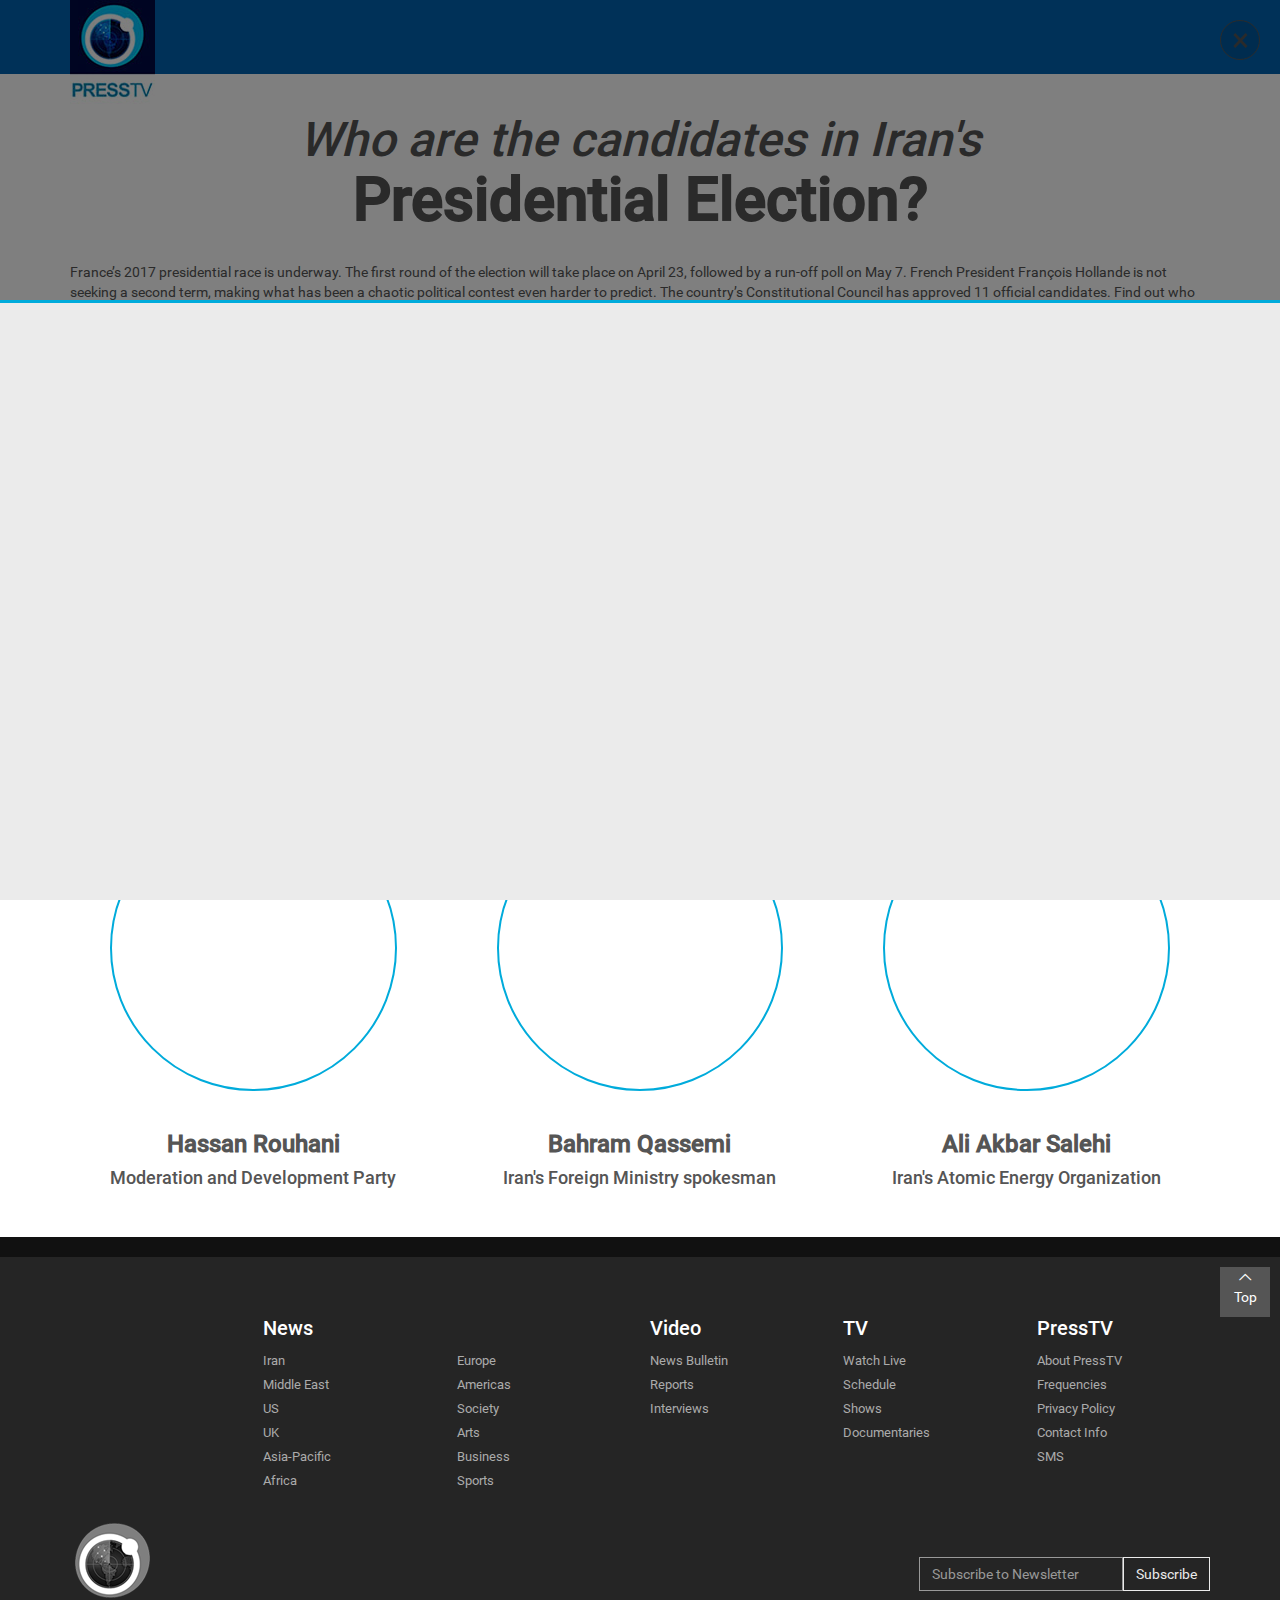
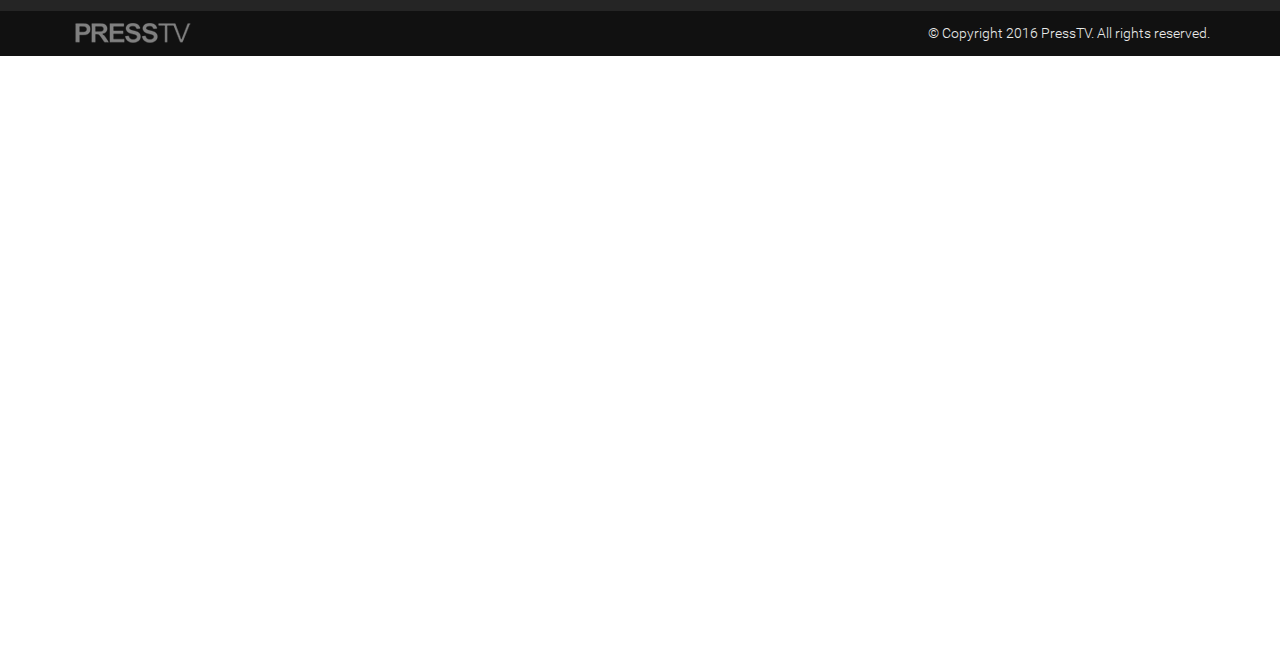
==== candidates.html @ a767547f "Implemented Election Candidates page" ====
<!DOCTYPE html>
<!--[if lt IE 7]>      <html class="no-js lt-ie9 lt-ie8 lt-ie7"> <![endif]-->
<!--[if IE 7]>         <html class="no-js lt-ie9 lt-ie8"> <![endif]-->
<!--[if IE 8]>         <html class="no-js lt-ie9"> <![endif]-->
<!--[if gt IE 8]><!--> <html class="no-js"> <!--<![endif]-->
        <head>
                <meta charset="utf-8">
                <meta http-equiv="X-UA-Compatible" content="IE=edge,chrome=1">
                <title>{Index}</title>
                <meta name="description" content="{Description}">
                <meta name="viewport" content="width=device-width, initial-scale=1">
                <link rel="stylesheet" href="css/style.css">
                <script src="js/modernizr-2.6.2.min.js"></script>
        </head>
        <body class="election candidates sidebar-open">
                <header id="header">
                        <div id="masthead" class="wrapper _bluedark">
                                <div class="container">
                                        <div class="row">
                                                <div class="col-xs-4 col-sm-3 col-md-2 col-lg-1">
                                                        <h1 class="logo">
                                                                <a href="/">PressTV</a>
                                                        </h1>
                                                </div>
                                        </div>
                                </div>
                        </div>
                </header>
                <aside id="sidebar-details">
                        <button class="close-sidebar" data-target="body" data-class="sidebar-open">&times;</button>
                        <div class="contents"></div>
                </aside>
                <section id="main">
                        <div id="main-top" class="wrapper">
                                <div class="container">
                                        <div id="page" class="row">
                                                <div class="col-xs-12">
                                                        <header class="page-heading">
                                                                <h2 class="page-header">Who are the candidates in Iran's <strong>Presidential Election?</strong></h2>
                                                        </header>
                                                        <p class="page-description">France’s 2017 presidential race is underway. The first round of the election will take place on April 23, followed by a run-off poll on May 7. French President François Hollande is not seeking a second term, making what has been a chaotic political contest even harder to predict. The country’s Constitutional Council has approved 11 official candidates. Find out who they are and where they stand by clicking on their pictures below.</p>
                                                        <div class="panel candidates">
                                                                <div class="panel-body">
                                                                        <ul>
                                                                                <li>
                                                                                        <figure>
                                                                                                <img src="http://cdn.presstv.com/photo/20170408/7693d14b-1abb-499e-b173-322547d65906.jpg" alt="Rouhani" />
                                                                                        </figure>
                                                                                        <h3>Hassan Rouhani</h3>
                                                                                        <h4>Moderation and Development Party</h4>
                                                                                        <pre>
                                                                                                <figure>
                                                                                                        <img src="http://cdn.presstv.com/photo/20170408/7693d14b-1abb-499e-b173-322547d65906.jpg" alt="Rouhani" />
                                                                                                </figure>
                                                                                                        <h2>Hassan Rouhani</h2>
                                                                                                        <h4>Moderation and Development Party</h4>
                                                                                                        <hr />
                                                                                                        <p>
                                                                                                        Age: 75 
                                                                                                        <br>
                                                                                                        Party: Solidarity and Progress
                                                                                                        <br>
                                                                                                        This is his third presidential run. In 2012 he came in tenth (last), with 0.25 percent of the vote.
                                                                                                        <br>
                                                                                                        <br>
                                                                                                        <strong>Foreign spy?</strong> He was strongly influenced during a trip to New York in 1974 by Lyndon LaRouche, the founder of the US Labor Party who was known for his conspiracy theories. The FBI took an interest in Cheminade because of his relationship with LaRouche and described him in a document as a foreign spy in the service of LaRouche.  
                                                                                                        <br>
                                                                                                        <br>
                                                                                                        <strong>Different class.</strong> Difficult to place on the political chessboard, he highlights his fight against “financial occupation” which, according to him, is represented by Wall Street, the City of London, Brussels and the IMF.
                                                                                                        <br>
                                                                                                        <br>
                                                                                                        <strong>Sea changer.</strong> According to him, the sea is the next frontier for humanity. “It’s there where almost everything remains to be explored, where everything can be rethought and redone.”
                                                                                                    </p>
                                                                                                        <strong>Foreign spy?</strong> He was strongly influenced during a trip to New York in 1974 by Lyndon LaRouche, the founder of the US Labor Party who was known for his conspiracy theories. The FBI took an interest in Cheminade because of his relationship with LaRouche and described him in a document as a foreign spy in the service of LaRouche.  
                                                                                                        <br>
                                                                                                        <br>
                                                                                                        <strong>Different class.</strong> Difficult to place on the political chessboard, he highlights his fight against “financial occupation” which, according to him, is represented by Wall Street, the City of London, Brussels and the IMF.
                                                                                                        <br>
                                                                                                        <br>
                                                                                                        <strong>Sea changer.</strong> According to him, the sea is the next frontier for humanity. “It’s there where almost everything remains to be explored, where everything can be rethought and redone.”
                                                                                                    </p>
                                                                                                        <strong>Foreign spy?</strong> He was strongly influenced during a trip to New York in 1974 by Lyndon LaRouche, the founder of the US Labor Party who was known for his conspiracy theories. The FBI took an interest in Cheminade because of his relationship with LaRouche and described him in a document as a foreign spy in the service of LaRouche.  
                                                                                                        <br>
                                                                                                        <br>
                                                                                                        <strong>Different class.</strong> Difficult to place on the political chessboard, he highlights his fight against “financial occupation” which, according to him, is represented by Wall Street, the City of London, Brussels and the IMF.
                                                                                                        <br>
                                                                                                        <br>
                                                                                                        <strong>Sea changer.</strong> According to him, the sea is the next frontier for humanity. “It’s there where almost everything remains to be explored, where everything can be rethought and redone.”
                                                                                                    </p>
                                                                                        </pre>
                                                                                </li>
                                                                                <li>
                                                                                        <figure>
                                                                                                <img src="http://cdn.presstv.com/photo/20170409/4a0caa93-962d-42b8-a019-cabf157050ab.jpg" alt="Qassemi" />
                                                                                        </figure>
                                                                                        <h3>Bahram Qassemi</h3>
                                                                                        <h4>Iran's Foreign Ministry spokesman</h4>
                                                                                        <pre>
                                                                                                        <h2>Hassan Rouhani</h2>
                                                                                                        <h4>Moderation and Development Party</h4>
                                                                                                        <hr />
                                                                                                        <p>
                                                                                                        Age: 75 
                                                                                                        <br>
                                                                                                        Party: Solidarity and Progress
                                                                                                        <br>
                                                                                                        Iran has dismissed as “ridiculous” the Jordanian monarch's juxtaposition of the Islamic Republic with the Takfiri Daesh group in a recent interview with The Washington Post.
                                                                                                        <br>
                                                                                                        <br>
                                                                                                        <strong>Foreign spy?</strong> “It seems the Jordanian king is strategically and fundamentally mistaken in his definition of terrorism and his interpretations simply reflect the poor and shallow nature of his perspective on regional developments,” he added.  
                                                                                                        <br>
                                                                                                        <br>
                                                                                                        <strong>Different class.</strong> Difficult to place on the political chessboard, he highlights his fight against “financial occupation” which, according to him, is represented by Wall Street, the City of London, Brussels and the IMF.
                                                                                                        <br>
                                                                                                        <br>
                                                                                                        <strong>Sea changer.</strong> According to him, the sea is the next frontier for humanity. “It’s there where almost everything remains to be explored, where everything can be rethought and redone.”
                                                                                                    </p>
                                                                                        </pre>
                                                                                </li>
                                                                                <li>
                                                                                        <figure>
                                                                                                <img src="http://cdn.presstv.com/photo/20170408/cd7e4b1e-ac38-48e6-9157-bbdaa4df1745.jpg" alt="Salehi" />
                                                                                        </figure>
                                                                                        <h3>Ali Akbar Salehi</h3>
                                                                                        <h4>Iran's Atomic Energy Organization</h4>
                                                                                        <pre>
                                                                                                        <h2>Ali Akbar Salehi</h2>
                                                                                                        <h4>Iran's Atomic Energy Organization</h4>
                                                                                                        <hr />
                                                                                                        <p>
                                                                                                        Age: 75 
                                                                                                        <br>
                                                                                                        Party: Solidarity and Progress
                                                                                                        <br>
                                                                                                        Iran has dismissed as “ridiculous” the Jordanian monarch's juxtaposition of the Islamic Republic with the Takfiri Daesh group in a recent interview with The Washington Post.
                                                                                                        <br>
                                                                                                        <br>
                                                                                                        <strong>Foreign spy?</strong> “It seems the Jordanian king is strategically and fundamentally mistaken in his definition of terrorism and his interpretations simply reflect the poor and shallow nature of his perspective on regional developments,” he added.  
                                                                                                        <br>
                                                                                                        <br>
                                                                                                        <strong>Different class.</strong> Difficult to place on the political chessboard, he highlights his fight against “financial occupation” which, according to him, is represented by Wall Street, the City of London, Brussels and the IMF.
                                                                                                        <br>
                                                                                                        <br>
                                                                                                        <strong>Sea changer.</strong> According to him, the sea is the next frontier for humanity. “It’s there where almost everything remains to be explored, where everything can be rethought and redone.”
                                                                                                    </p>
                                                                                        </pre>
                                                                                </li>
                                                                                <li>
                                                                                        <figure>
                                                                                                <img src="http://cdn.presstv.com/photo/20170408/7693d14b-1abb-499e-b173-322547d65906.jpg" alt="Rouhani" />
                                                                                        </figure>
                                                                                        <h3>Hassan Rouhani</h3>
                                                                                        <h4>Moderation and Development Party</h4>
                                                                                        <pre>
                                                                                                        <h2>Hassan Rouhani</h2>
                                                                                                        <h4>Moderation and Development Party</h4>
                                                                                                        <hr />
                                                                                                        <p>
                                                                                                        Age: 75 
                                                                                                        <br>
                                                                                                        Party: Solidarity and Progress
                                                                                                        <br>
                                                                                                        This is his third presidential run. In 2012 he came in tenth (last), with 0.25 percent of the vote.
                                                                                                        <br>
                                                                                                        <br>
                                                                                                        <strong>Foreign spy?</strong> He was strongly influenced during a trip to New York in 1974 by Lyndon LaRouche, the founder of the US Labor Party who was known for his conspiracy theories. The FBI took an interest in Cheminade because of his relationship with LaRouche and described him in a document as a foreign spy in the service of LaRouche.  
                                                                                                        <br>
                                                                                                        <br>
                                                                                                        <strong>Different class.</strong> Difficult to place on the political chessboard, he highlights his fight against “financial occupation” which, according to him, is represented by Wall Street, the City of London, Brussels and the IMF.
                                                                                                        <br>
                                                                                                        <br>
                                                                                                        <strong>Sea changer.</strong> According to him, the sea is the next frontier for humanity. “It’s there where almost everything remains to be explored, where everything can be rethought and redone.”
                                                                                                    </p>
                                                                                        </pre>
                                                                                </li>
                                                                                <li>
                                                                                        <figure>
                                                                                                <img src="http://cdn.presstv.com/photo/20170409/4a0caa93-962d-42b8-a019-cabf157050ab.jpg" alt="Qassemi" />
                                                                                        </figure>
                                                                                        <h3>Bahram Qassemi</h3>
                                                                                        <h4>Iran's Foreign Ministry spokesman</h4>
                                                                                        <pre>
                                                                                                        <h2>Hassan Rouhani</h2>
                                                                                                        <h4>Moderation and Development Party</h4>
                                                                                                        <hr />
                                                                                                        <p>
                                                                                                        Age: 75 
                                                                                                        <br>
                                                                                                        Party: Solidarity and Progress
                                                                                                        <br>
                                                                                                        Iran has dismissed as “ridiculous” the Jordanian monarch's juxtaposition of the Islamic Republic with the Takfiri Daesh group in a recent interview with The Washington Post.
                                                                                                        <br>
                                                                                                        <br>
                                                                                                        <strong>Foreign spy?</strong> “It seems the Jordanian king is strategically and fundamentally mistaken in his definition of terrorism and his interpretations simply reflect the poor and shallow nature of his perspective on regional developments,” he added.  
                                                                                                        <br>
                                                                                                        <br>
                                                                                                        <strong>Different class.</strong> Difficult to place on the political chessboard, he highlights his fight against “financial occupation” which, according to him, is represented by Wall Street, the City of London, Brussels and the IMF.
                                                                                                        <br>
                                                                                                        <br>
                                                                                                        <strong>Sea changer.</strong> According to him, the sea is the next frontier for humanity. “It’s there where almost everything remains to be explored, where everything can be rethought and redone.”
                                                                                                    </p>
                                                                                        </pre>
                                                                                </li>
                                                                                <li>
                                                                                        <figure>
                                                                                                <img src="http://cdn.presstv.com/photo/20170408/cd7e4b1e-ac38-48e6-9157-bbdaa4df1745.jpg" alt="Salehi" />
                                                                                        </figure>
                                                                                        <h3>Ali Akbar Salehi</h3>
                                                                                        <h4>Iran's Atomic Energy Organization</h4>
                                                                                        <pre>
                                                                                                        <h2>Ali Akbar Salehi</h2>
                                                                                                        <h4>Iran's Atomic Energy Organization</h4>
                                                                                                        <hr />
                                                                                                        <p>
                                                                                                        Age: 75 
                                                                                                        <br>
                                                                                                        Party: Solidarity and Progress
                                                                                                        <br>
                                                                                                        Iran has dismissed as “ridiculous” the Jordanian monarch's juxtaposition of the Islamic Republic with the Takfiri Daesh group in a recent interview with The Washington Post.
                                                                                                        <br>
                                                                                                        <br>
                                                                                                        <strong>Foreign spy?</strong> “It seems the Jordanian king is strategically and fundamentally mistaken in his definition of terrorism and his interpretations simply reflect the poor and shallow nature of his perspective on regional developments,” he added.  
                                                                                                        <br>
                                                                                                        <br>
                                                                                                        <strong>Different class.</strong> Difficult to place on the political chessboard, he highlights his fight against “financial occupation” which, according to him, is represented by Wall Street, the City of London, Brussels and the IMF.
                                                                                                        <br>
                                                                                                        <br>
                                                                                                        <strong>Sea changer.</strong> According to him, the sea is the next frontier for humanity. “It’s there where almost everything remains to be explored, where everything can be rethought and redone.”
                                                                                                    </p>
                                                                                        </pre>
                                                                                </li>
                                                                        </ul>
                                                                </div>
                                                        </div>
                                                </div>
                                        </div>
                                </div>
                        </div>
                </section>
                <footer id="footer">
                        <div class="wrapper _gray">
                                <div class="container">
                                        <div id="sitemap" class="row">
                                                <div class="col-xs-4 col-sm-2 col-md-2 hidden-xs">
                                                        &nbsp;
                                                </div>
                                                <div class="col-xs-12 col-sm-4 col-md-4">
                                                        <div class="footer-menu">
                                                                <h4 class="menu-title">
                                                                        <a href="#">News</a>
                                                                </h4>
                                                                <div class="row">
                                                                        <div class="col-xs-6">
                                                                                <ol>
                                                                                        <li><a href="/Default/Section/101">Iran</a></li>
                                                                                        <li><a href="/Default/Section/102">Middle East</a></li>
                                                                                        <li><a href="/Default/Section/103"><span>US</span></a></li>
                                                                                        <li><a href="/Default/Section/108"><span>UK</span></a></li>
                                                                                        <li><a href="/Default/Section/104">Asia-Pacific</a></li>
                                                                                        <li><a href="/Default/Section/105">Africa</a></li>
                                                                                </ol>
                                                                        </div>
                                                                        <div class="col-xs-6">
                                                                                <ol>
                                                                                        <li><a href="/Default/Section/106">Europe</a></li>
                                                                                        <li><a href="/Default/Section/107">Americas</a></li>
                                                                                        <li><a href="/Default/Section/12001">Society</a></li>
                                                                                        <li><a href="/Default/Section/12002">Arts</a></li>
                                                                                        <li><a href="/Default/Section/12004">Business</a></li>
                                                                                        <li><a href="/Default/Section/12005">Sports</a></li>
                                                                                </ol>
                                                                        </div>
                                                                </div>
                                                        </div>
                                                </div>
                                                <div class="col-xs-12 col-sm-2 col-md-2">
                                                        <div class="footer-menu">
                                                                <h4 class="menu-title">
                                                                        <a href="/Default/Section/130">Video</a>
                                                                </h4>
                                                                <ol>
                                                                        <li><a href="/Default/Section/13012">News Bulletin</a></li>
                                                                        <li><a href="/Default/Section/13001">Reports</a></li>
                                                                        <li><a href="/Default/Section/13002">Interviews</a></li>
                                                                </ol>
                                                        </div>
                                                </div>
                                                <div class="col-xs-12 col-sm-2 col-md-2">
                                                        <div class="footer-menu">
                                                                <h4 class="menu-title">
                                                                        <a href="#">TV</a>
                                                                </h4>
                                                                <ol>
                                                                        <li><a href="/Default/Live">Watch Live</a></li>
                                                                        <li><a href="/Default/Schedule">Schedule</a></li>
                                                                        <li><a href="#">Shows</a></li>
                                                                        <li><a href="http://presstvdoc.com">Documentaries</a></li>
                                                                </ol>
                                                        </div>
                                                </div>
                                                <div class="col-xs-12 col-sm-2 col-md-2">
                                                        <div class="footer-menu">
                                                                <h4 class="menu-title">
                                                                        <a href="#">PressTV</a>
                                                                </h4>
                                                                <ol>
                                                                        <li><a href="/Detail/2014/12/31/390988/About-PressTV">About PressTV</a></li>
                                                                        <li><a href="/Default/Frequencies">Frequencies</a></li>
                                                                        <li><a href="/Detail/2014/12/31/390990/Privacy-Policy">Privacy Policy</a></li>
                                                                        <li><a href="/Detail/2014/12/31/390989/Contact-Press-TV">Contact Info</a></li>
                                                                        <li><a href="/Default/SMS">SMS</a></li>
                                                                </ol>
                                                        </div>
                                                </div>
                                        </div>
                                        <div class="row hidden-xs">
                                                <div class="col-xs-12">
                                                        <form class="form-inline newsletter" action="#" method="get" id="newsletter-form">
                                                                <div class="form-group">
                                                                        <input id="inpEmail" type="email" placeholder="Subscribe to Newsletter" name="email" class="form-control" />
                                                                        <button type="submit" class="btn btn-default">Subscribe</button>
                                                                </div>
                                                                <div class="clearfix"></div>
                                                        </form>
                                                </div>
                                        </div>
                                </div>
                        </div>
                        <div id="copyright" class="wrapper _black">
                                <div class="container">
                                        <div class="row">
                                                <div class="col-sm-2 logo-container text-right">
                                                        <a href="#" class="footer-logo">PressTV</a>
                                                </div>
                                                <div class="col-sm-10 text-right">
                                                        &copy; Copyright 2016 PressTV. All rights reserved.
                                                </div>
                                        </div>
                                </div>
                        </div>
                        <div class="to-top">
                                <i class="icon-up-open-big"></i> Top
                        </div>    </footer>
                <script src="js/jquery-1.11.3.min.js"></script>
                <script src="js/owl.carousel.min.js"></script>
                <script src="js/main.js"></script>
        </body>
</html>
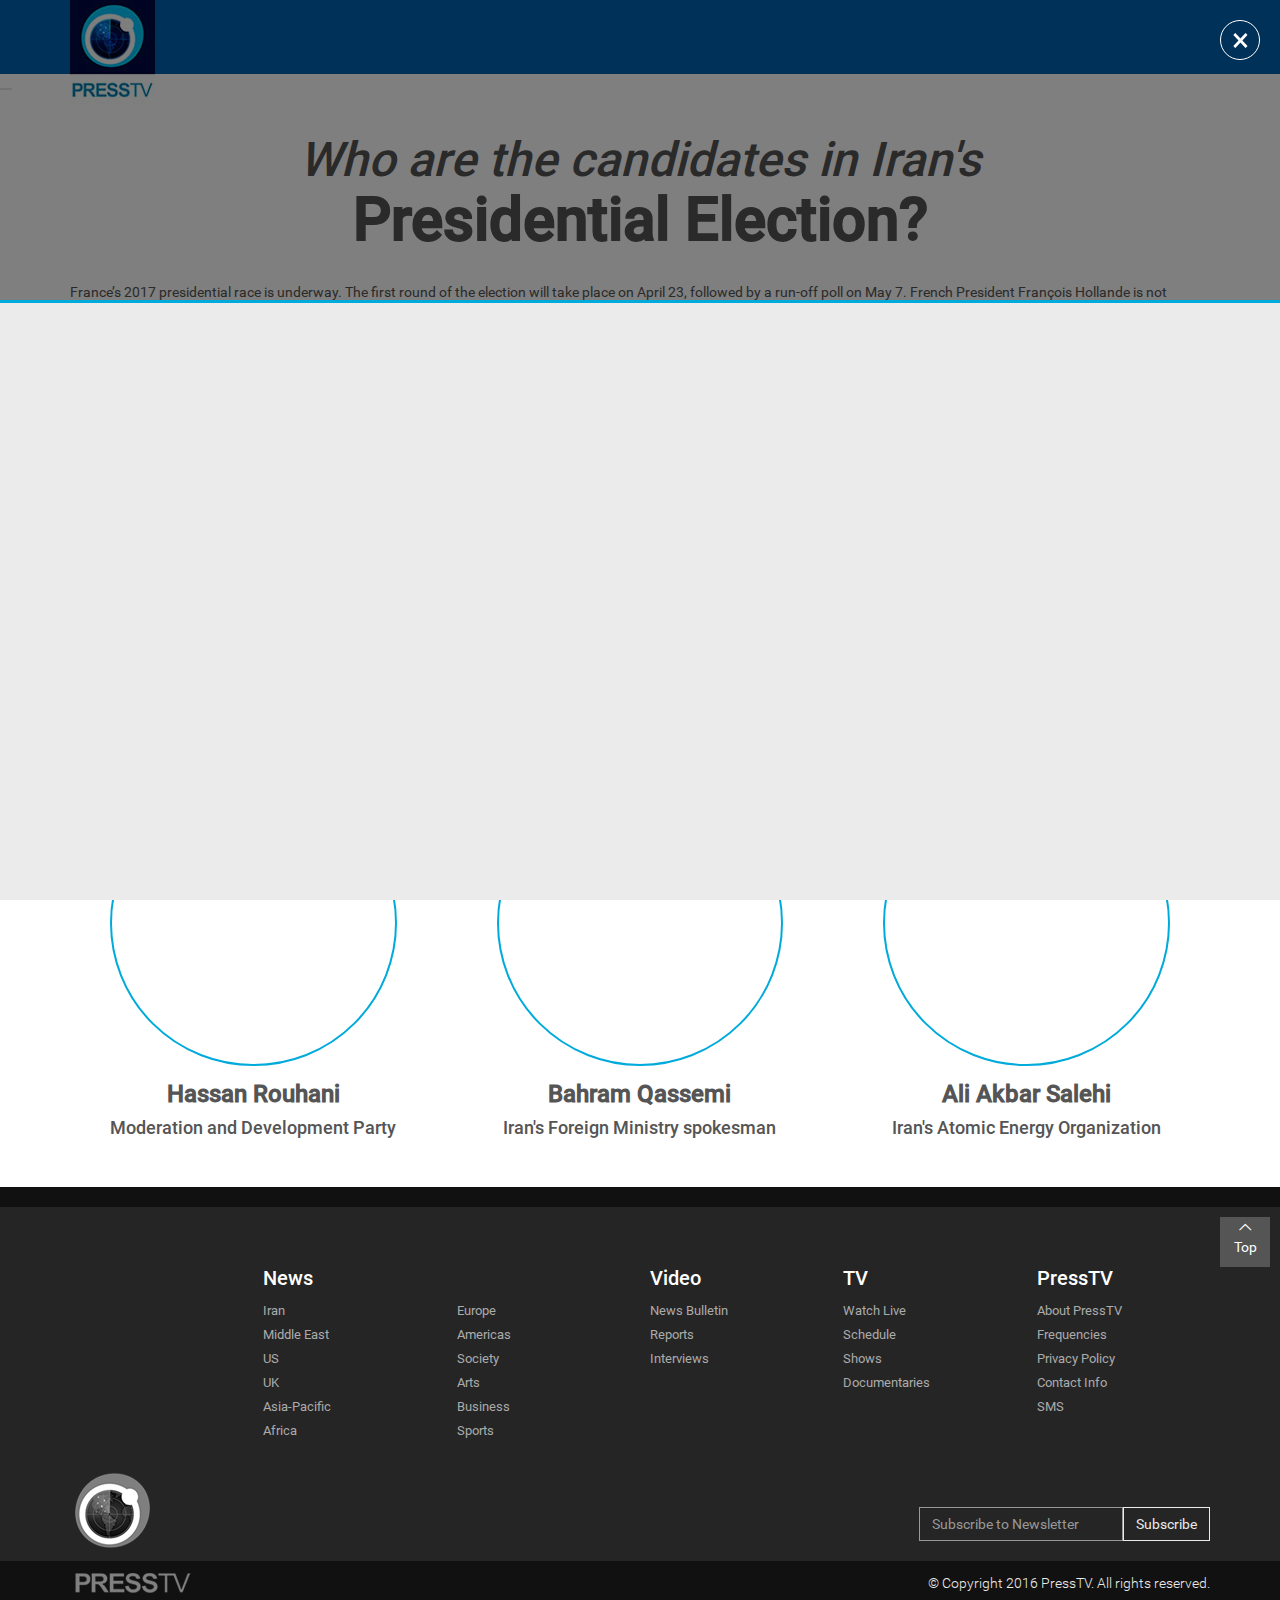
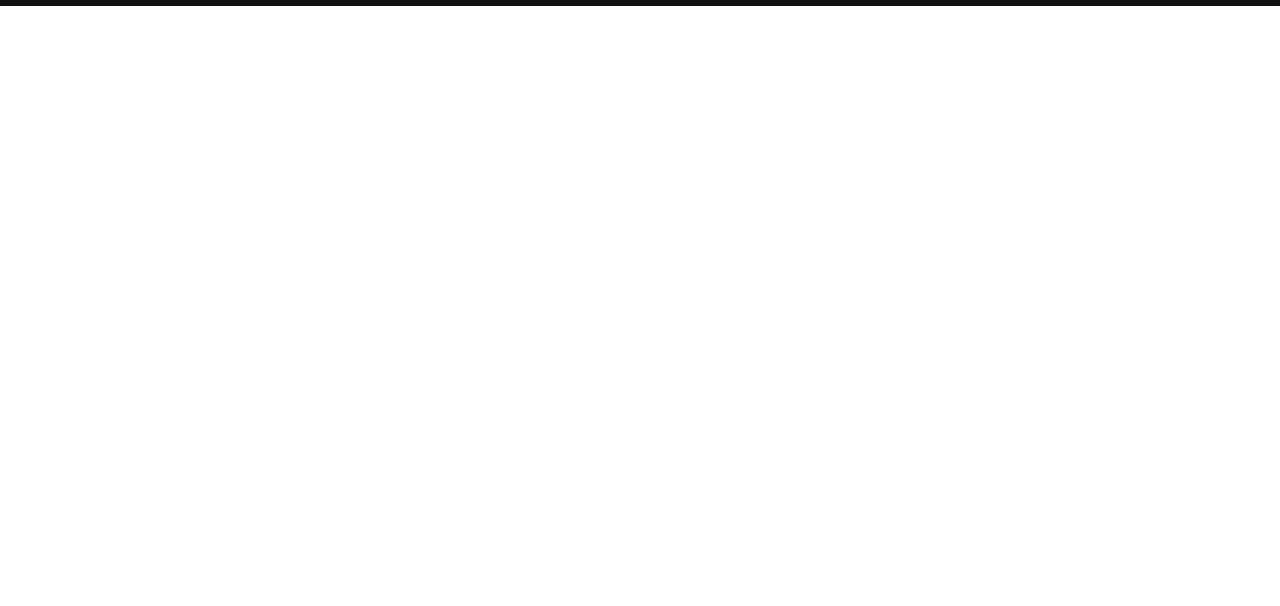
==== commit 70297813: "Working on Election Candidates page" ====
--- a/candidates.html
+++ b/candidates.html
@@ -26,10 +26,12 @@
                                 </div>
                         </div>
                 </header>
+                
                 <aside id="sidebar-details">
-                        <button class="close-sidebar" data-target="body" data-class="sidebar-open">&times;</button>
                         <div class="contents"></div>
                 </aside>
+                <button class="close-sidebar" data-target="body" data-class="sidebar-open"></button>
+                
                 <section id="main">
                         <div id="main-top" class="wrapper">
                                 <div class="container">
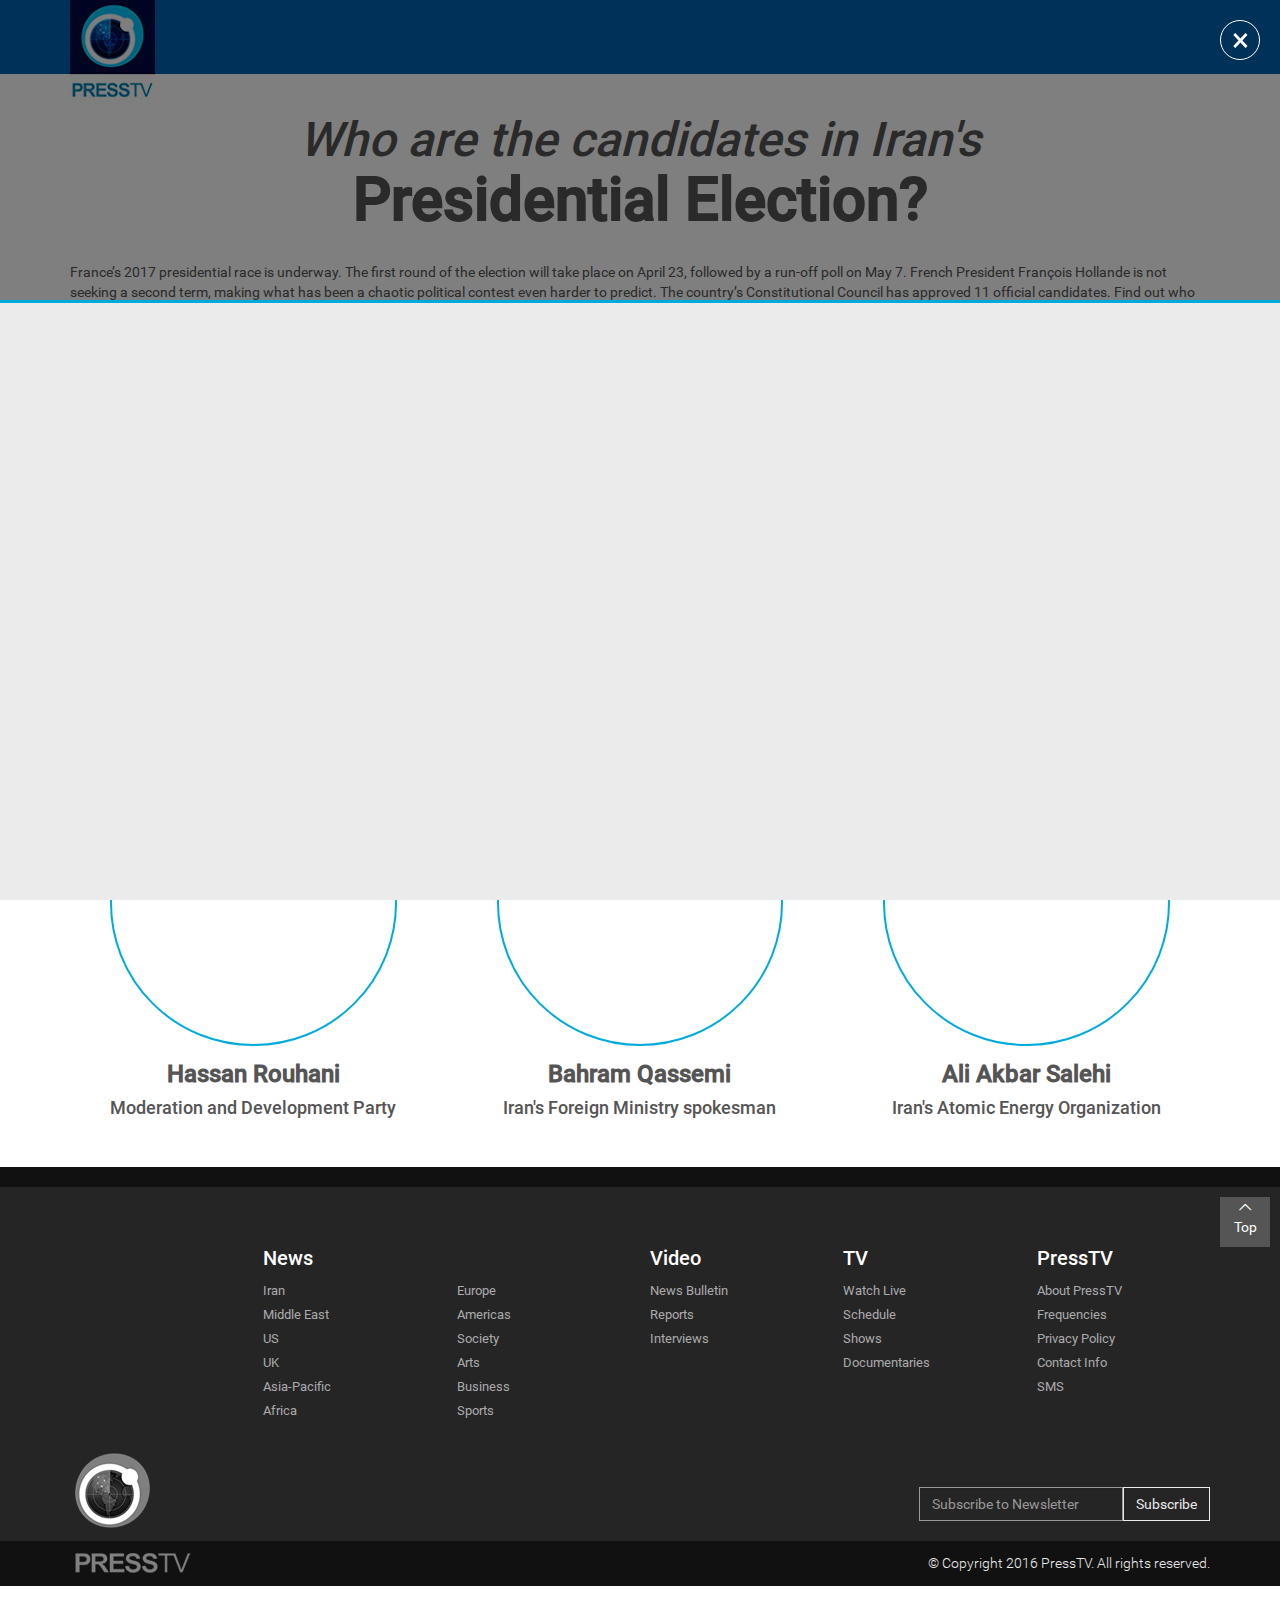
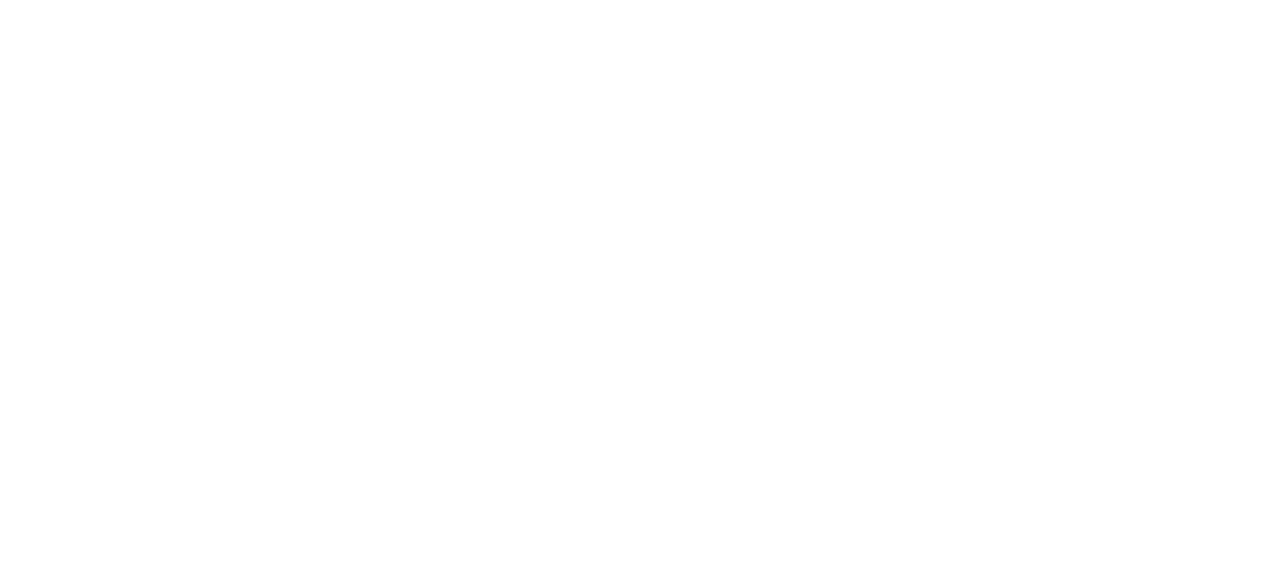
==== commit 1c2432f4: "Fixed bug in firefox" ====
--- a/candidates.html
+++ b/candidates.html
@@ -30,7 +30,7 @@
                 <aside id="sidebar-details">
                         <div class="contents"></div>
                 </aside>
-                <button class="close-sidebar" data-target="body" data-class="sidebar-open"></button>
+                <button class="close-sidebar" data-target="body" data-class="sidebar-open"><span></span></button>
                 
                 <section id="main">
                         <div id="main-top" class="wrapper">
